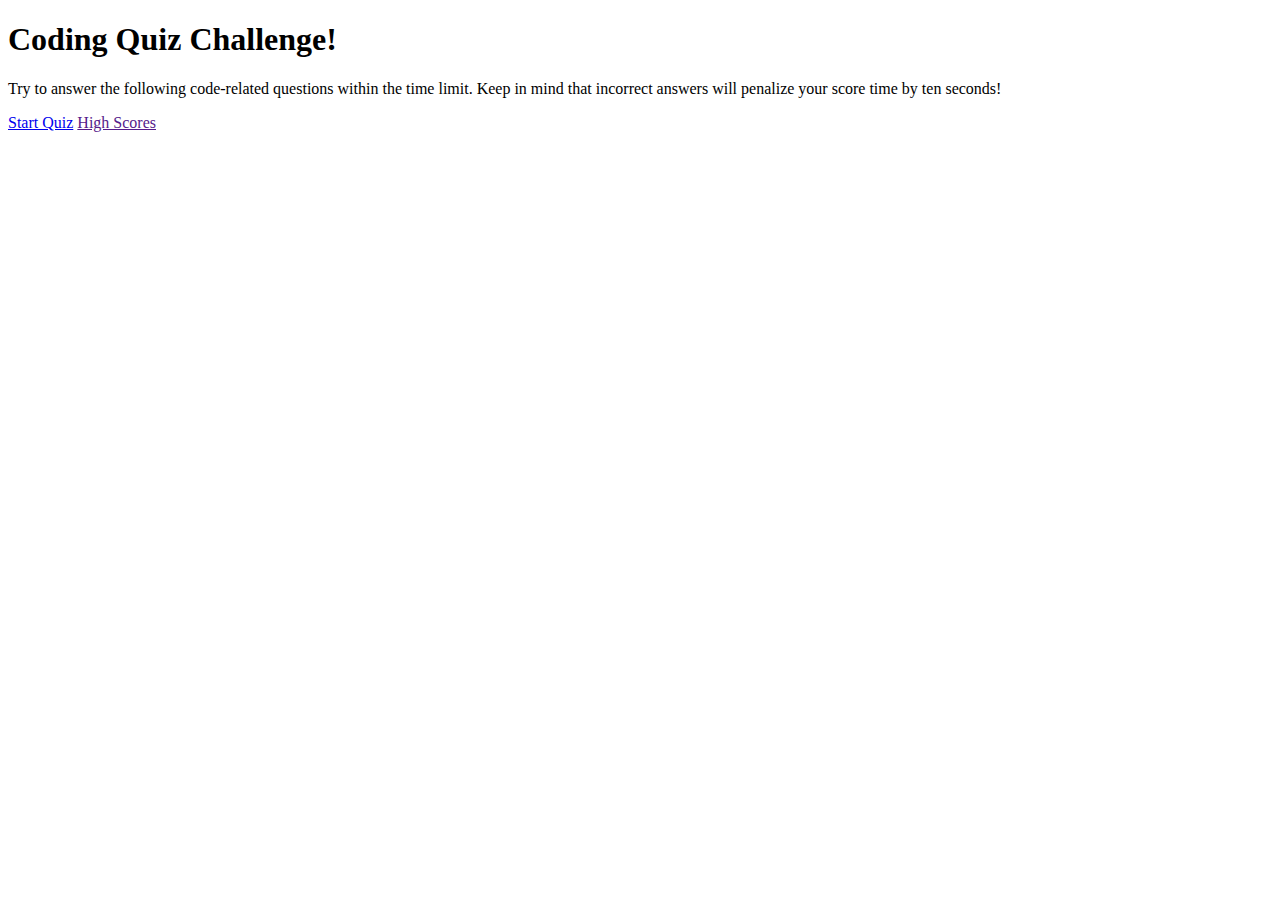
==== coding-quiz.html @ 7c365ca6 "Add first two HTML and CSS files containing the code for the opening quiz page, and page one of the " ====
<!DOCTYPE html>
<html lang="en">
<head>
    <meta charset="UTF-8">
    <meta name="viewport" content="width=device-width, initial-scale=1.0">
    <title>Coding Quiz</title>
    <link rel="stylesheet" href="/Users/io/code/Coding-Quiz/coding-quiz.css">
</head>
<body>
    <div class="container">
    <div id="home" class="flex-center flex-column">
        <h1>Coding Quiz Challenge!</h1>
        <p>Try to answer the following code-related questions within the time limit. Keep in mind that incorrect answers will penalize your score time by ten seconds!</p>
        <a class="btn" href="/Users/io/code/Coding-Quiz/quizpage1.html">Start Quiz</a>
        <a class="btn" href="">High Scores</a>
        </div>
    </div>
</body>
</html>
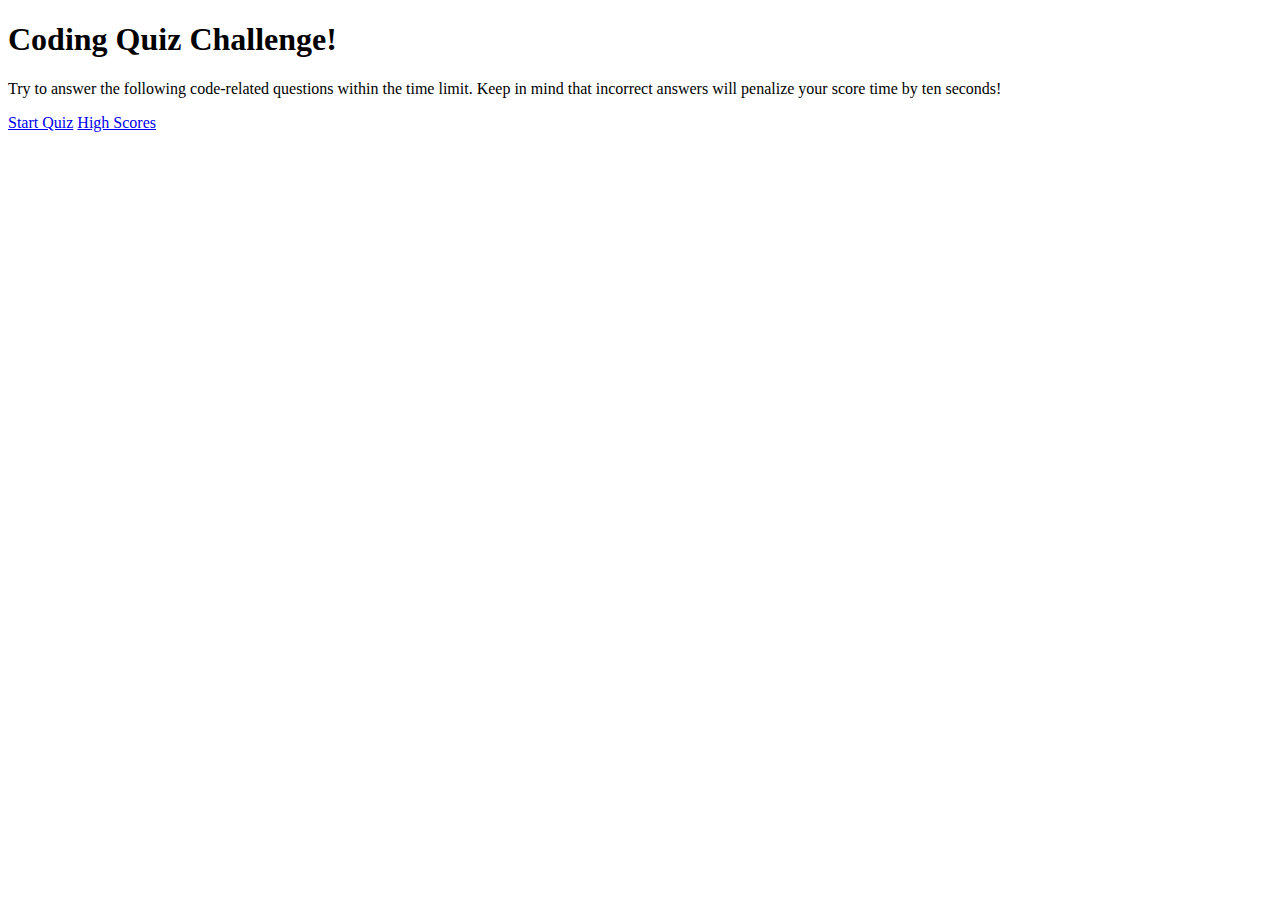
==== commit 345908fb: "Add a timer to the quiz page." ====
--- a/coding-quiz.html
+++ b/coding-quiz.html
@@ -12,7 +12,7 @@
         <h1>Coding Quiz Challenge!</h1>
         <p>Try to answer the following code-related questions within the time limit. Keep in mind that incorrect answers will penalize your score time by ten seconds!</p>
         <a class="btn" href="/Users/io/code/Coding-Quiz/quizpage1.html">Start Quiz</a>
-        <a class="btn" href="">High Scores</a>
+        <a class="btn" href="/Users/io/code/Coding-Quiz/highscores.html">High Scores</a>
         </div>
     </div>
 </body>
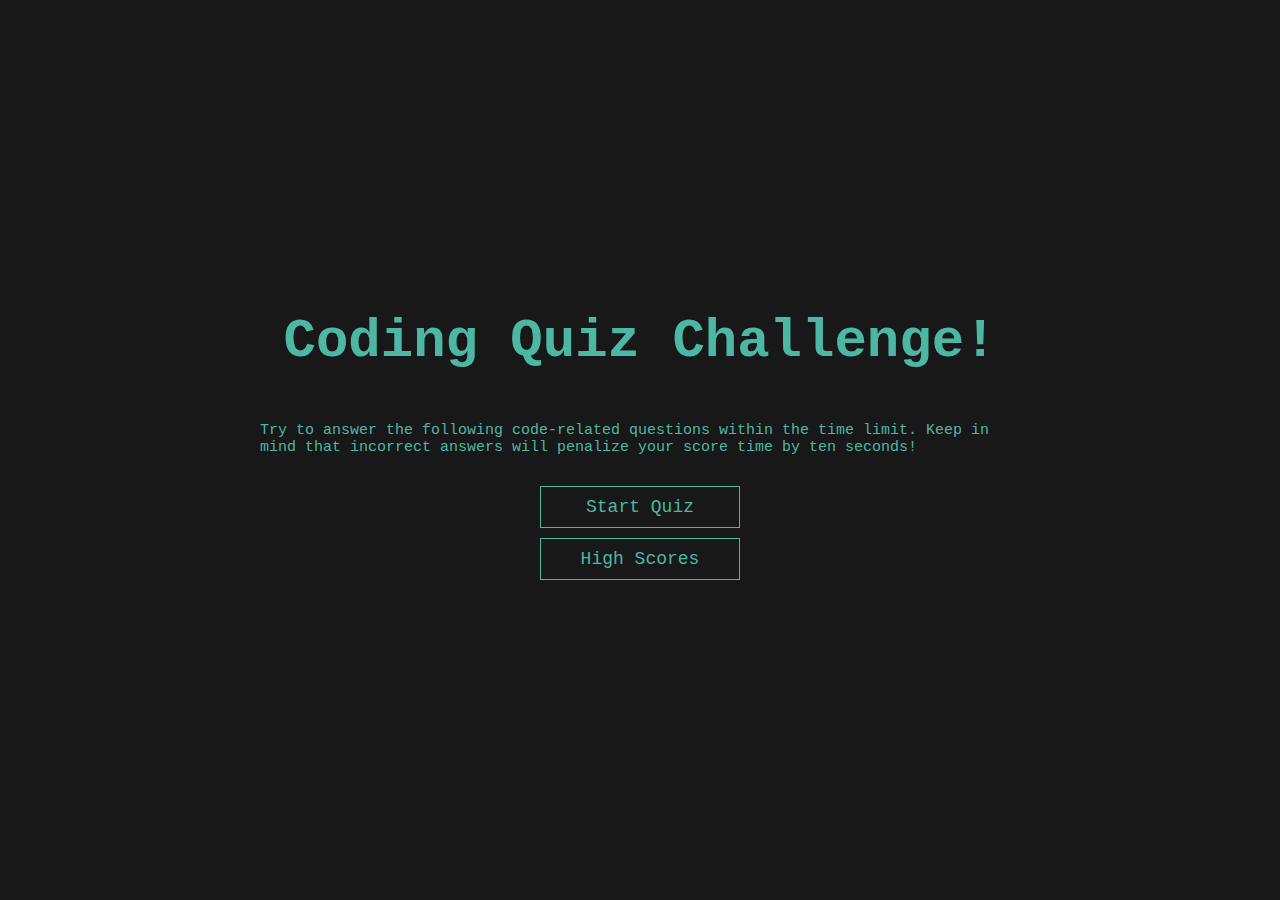
==== commit c974fb95: "Add Game Over page that appears when a player allows the timer to run out completely. Attach to CSS " ====
--- a/coding-quiz.html
+++ b/coding-quiz.html
@@ -4,15 +4,15 @@
     <meta charset="UTF-8">
     <meta name="viewport" content="width=device-width, initial-scale=1.0">
     <title>Coding Quiz</title>
-    <link rel="stylesheet" href="/Users/io/code/Coding-Quiz/coding-quiz.css">
+    <link rel="stylesheet" href="./coding-quiz.css">
 </head>
 <body>
     <div class="container">
     <div id="home" class="flex-center flex-column">
         <h1>Coding Quiz Challenge!</h1>
         <p>Try to answer the following code-related questions within the time limit. Keep in mind that incorrect answers will penalize your score time by ten seconds!</p>
-        <a class="btn" href="/Users/io/code/Coding-Quiz/quizpage1.html">Start Quiz</a>
-        <a class="btn" href="/Users/io/code/Coding-Quiz/highscores.html">High Scores</a>
+        <a class="btn" href="./quizpage1.html">Start Quiz</a>
+        <a class="btn" href="./highscores.html">High Scores</a>
         </div>
     </div>
 </body>
--- a/coding-quiz.css
+++ b/coding-quiz.css
@@ -0,0 +1,156 @@
+:root {
+    background-color: #181818;
+    font-size: 62.5%;
+}
+
+* {
+    box-sizing: border-box;
+    font-family: 'Courier New', Courier, monospace;
+    margin: 0;
+    padding: 0;
+    color: #4CB7A5;
+}
+
+h1,
+h2,
+h3,
+h4 {
+    margin-bottom: 1rem;
+}
+
+h1 {
+    font-size: 5.4rem;
+    color: #4cb7a5;
+    margin-bottom: 5rem;
+}
+
+h1 > span {
+    font-size: 2.4rem;
+    font-weight: 500;
+}
+
+h2 {
+    font-size: 4.2rem;
+    margin-bottom: 4rem;
+    font-weight: 700;
+}
+
+h3 {
+    font-size: 2.8rem;
+    font-weight: 500;
+}
+
+p {
+    font-size: 1.5rem;
+    margin-bottom: 3rem;
+}
+
+/* Utilities */
+
+.container {
+    width: 100vw;
+    height: 100vh;
+    display: flex;
+    justify-content: center;
+    align-items: center;
+    max-width: 80rem;
+    margin: 0 auto;
+    padding: 2rem;
+}
+
+.container > * {
+    width: 100%;
+}
+
+.flex-column {
+    display: flex;
+    flex-direction: column;
+}
+
+.flex-center {
+    justify-content: center;
+    align-items: center;
+}
+
+.justify-center {
+    justify-content: center;
+}
+
+.text-center {
+    text-align: center;
+}
+
+.hidden {
+    display: none;
+}
+
+/* Buttons */
+
+.btn {
+    font-size: 1.8rem;
+    padding: 1rem 0;
+    width: 20rem;
+    text-align: center;
+    border: 0.1rem solid #4CB7A5;
+    margin-bottom: 1rem;
+    text-decoration: none;
+    color: #4CB7A5;
+    background-color: #181818;
+}
+
+.btn:hover {
+    cursor: pointer;
+    box-shadow: 0 0.4rem 1.4rem 0 #4CB7A5(86, 185, 235, 0.5);
+    transform: translateY(-0.1rem);
+    transition: transform 150ms;
+    background-color: #4CB7A5;
+    color: #181818;
+}
+
+.btn[disabled]:hover {
+    cursor: not-allowed;
+    box-shadow: none;
+    transform: none;
+}
+
+/* End Page Styling */
+
+form {
+    width: 100%;
+    display: flex;
+    flex-direction: column;
+    align-items: center;
+}
+
+input {
+    margin-bottom: 1rem;
+    width: 20rem;
+    padding: 1.5rem;
+    font-size: 1.8rem;
+    border: none;
+    box-shadow: 0 0.1rem 1.4rem 0 #4CB7A5;
+}
+
+/* Game Over */
+
+.gameOver {
+    font-size: 15rem;
+    display: flex;
+    flex-direction: column;
+    justify-content: center;
+    align-items: center;
+    margin-top: 20rem;
+    text-shadow: 0 0 2.5rem #4cb7a5;
+}
+
+/* .tryAgain {
+    font-size: 1.8rem;
+    padding: 1rem 0;
+    width: 20rem;
+    text-align: center;
+    border: 0.1rem solid #4CB7A5;
+    margin-bottom: 1rem;
+    text-decoration: none;
+    color: #4CB7A5;
+    background-color: #181818;
+} */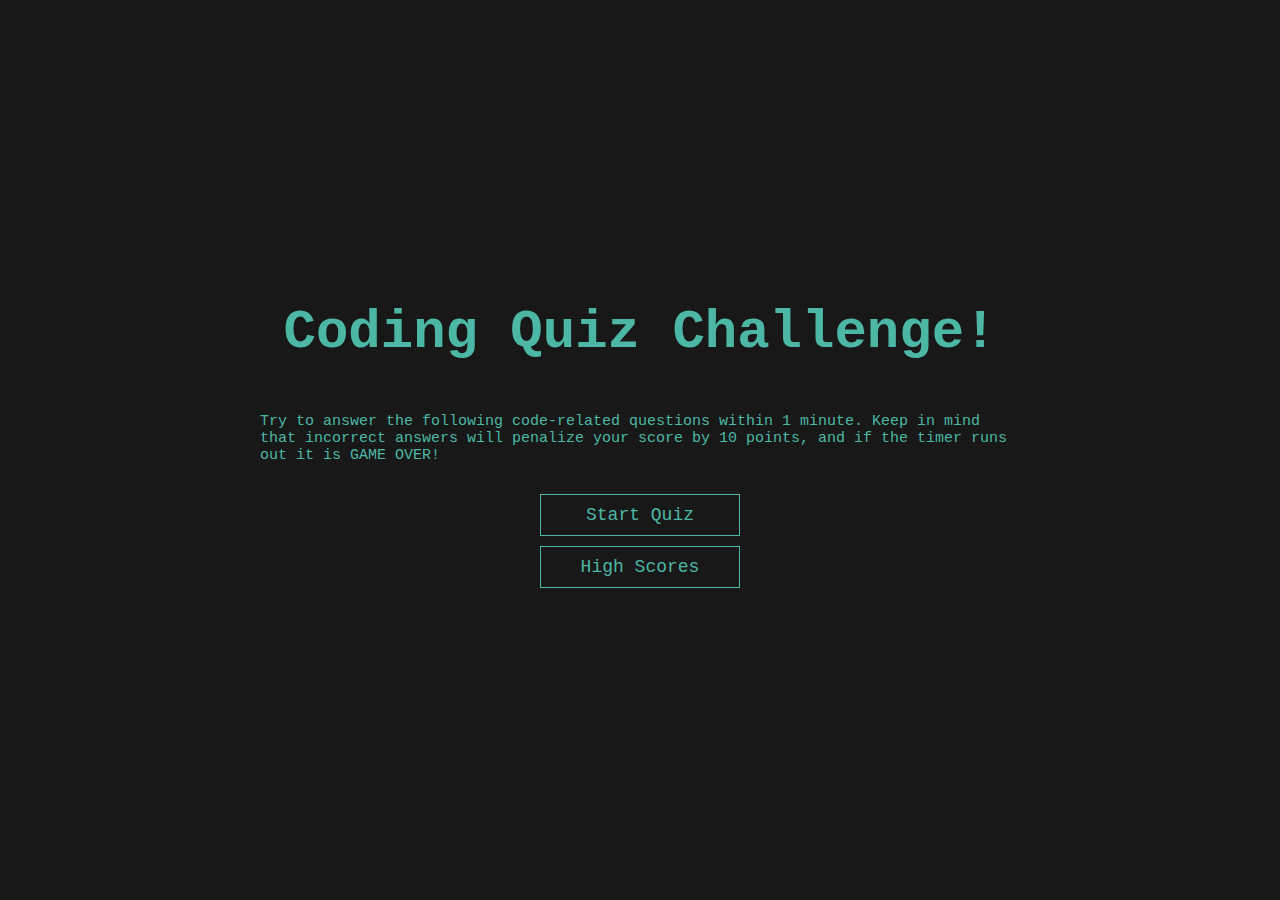
==== commit 8557660c: "Deploy functional code quiz. All functionalities are in place and the game works as expected." ====
--- a/coding-quiz.html
+++ b/coding-quiz.html
@@ -10,7 +10,7 @@
     <div class="container">
     <div id="home" class="flex-center flex-column">
         <h1>Coding Quiz Challenge!</h1>
-        <p>Try to answer the following code-related questions within the time limit. Keep in mind that incorrect answers will penalize your score time by ten seconds!</p>
+        <p>Try to answer the following code-related questions within 1 minute. Keep in mind that incorrect answers will penalize your score by 10 points, and if the timer runs out it is GAME OVER!</p>
         <a class="btn" href="./quizpage1.html">Start Quiz</a>
         <a class="btn" href="./highscores.html">High Scores</a>
         </div>
